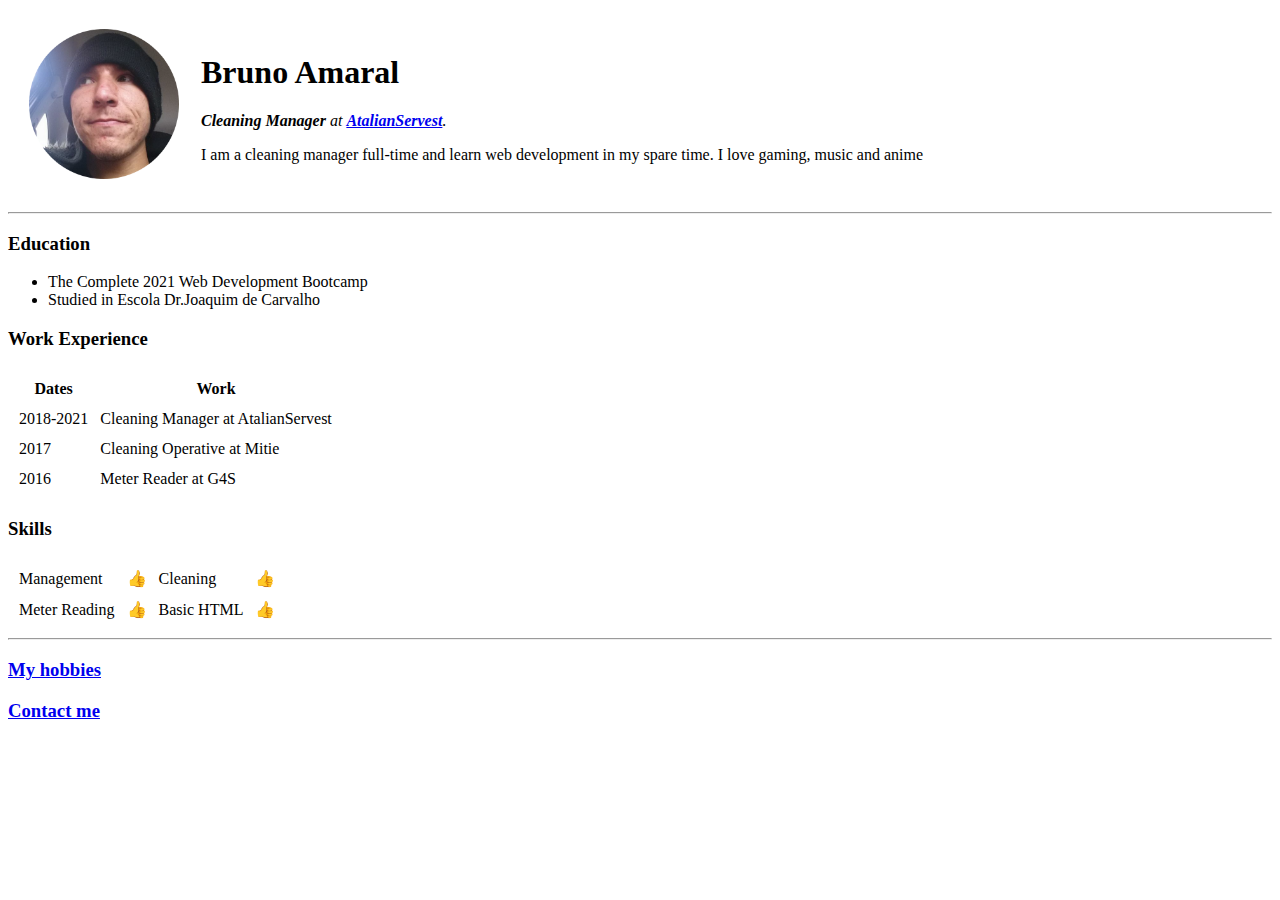
==== index.html @ ad5661b9 "Add initial cv website files" ====
<!DOCTYPE html>
<html>
  <head>
    <meta charset="utf-8" />
    <title>Bruno's Personal Site 🥶</title>
  </head>
  <body>
    <table cellspacing="20">
      <tr>
        <td><img src="images\brunoamaral1.png" alt="Personal picture" height="150" width="150"></td>
        <td><h1>Bruno Amaral</h1>
    <p><em><strong>Cleaning Manager</strong> at <strong><a href="https://www.atalianservest.co.uk/">AtalianServest</a></strong>.</em></p>
    <p>I am a cleaning manager full-time and learn web development in my spare time. I love gaming, music and anime</p></td>
      </tr>
    </table>
    
    
    <hr>
    <h3>Education</h3>
    <ul>
        <li>The Complete 2021 Web Development Bootcamp</li>
        <li>Studied in Escola Dr.Joaquim de Carvalho</li>
    </ul>
  <h3>Work Experience</h3>
  <table cellspacing="10">
    <thead>
      <tr>
        <th>Dates</th>
        <th>Work</th>
      </tr>
    </thead>
    <tbody>
     <tr>
      <td>2018-2021</td> <td>Cleaning Manager at AtalianServest</td>
    </tr>
    <tr>
      <td>2017</td> <td>Cleaning Operative at Mitie</td>
    </tr>
    <tr>
      <td>2016</td><td>Meter Reader at G4S</td>
    </tr> 
    </tbody>   
  </table>
  <h3>Skills</h3>
  <table cellspacing="10">
    <tr>
      <td>Management</td>
      <td>👍</td>
      <td>Cleaning</td>
      <td>👍</td>
    </tr>
    <tr>
      <td>Meter Reading</td><td>👍</td>
      <td>Basic HTML</td><td>👍</td>
    </tr>
  </table>
  <hr>
  <h3><a href="C:\Users\bmama\OneDrive\Desktop\VS Code Projects\Web development\HTML - personal site\hobbies.html">My hobbies</a></h3>
  <h3><a href="contact.html">Contact me</a></h3> 


  </body>

</html>
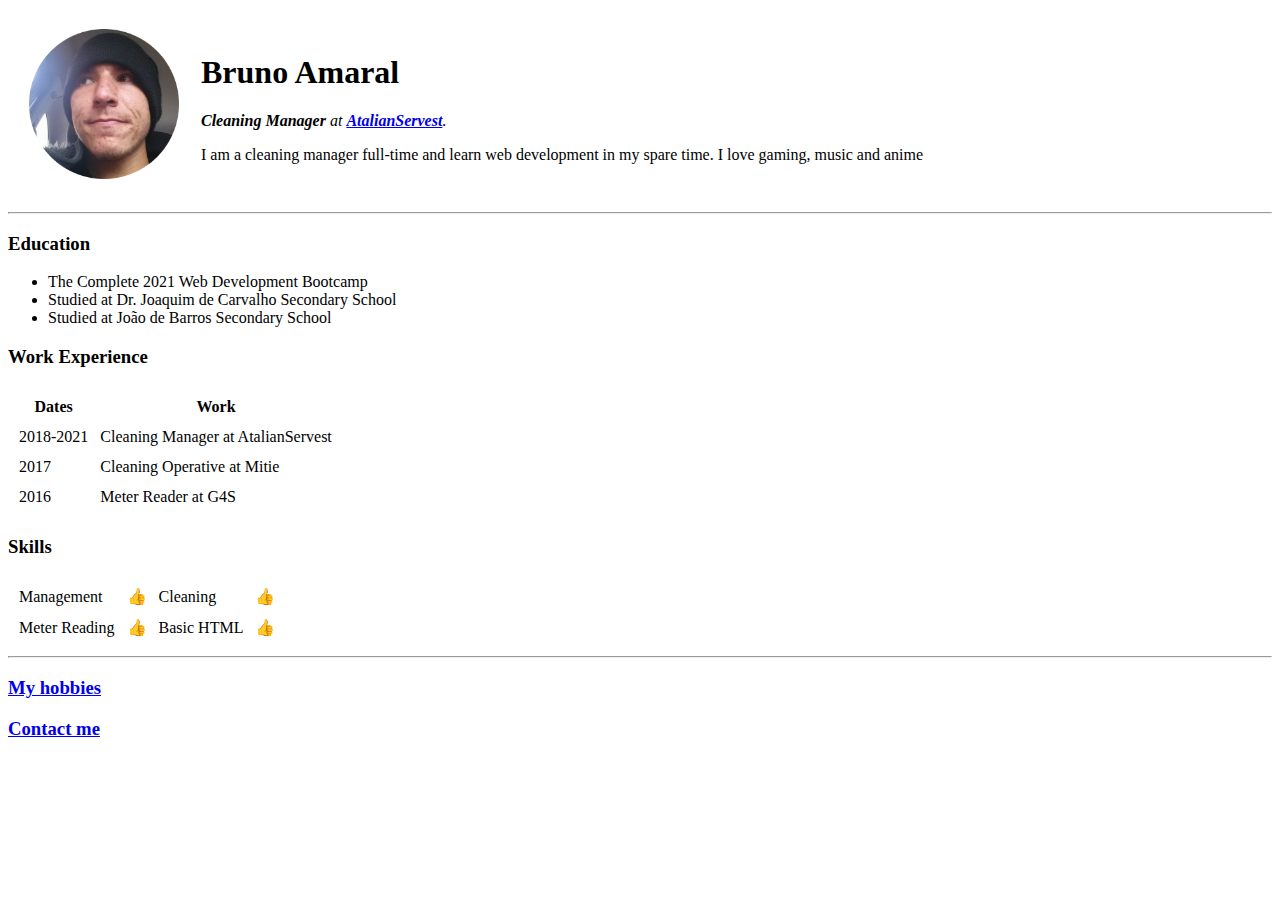
==== commit bce953e9: "changes to education section" ====
--- a/index.html
+++ b/index.html
@@ -19,7 +19,8 @@
     <h3>Education</h3>
     <ul>
         <li>The Complete 2021 Web Development Bootcamp</li>
-        <li>Studied in Escola Dr.Joaquim de Carvalho</li>
+        <li>Studied at Dr. Joaquim de Carvalho Secondary School</li>
+        <li>Studied at  João de Barros Secondary School</li>
     </ul>
   <h3>Work Experience</h3>
   <table cellspacing="10">
@@ -56,9 +57,7 @@
   </table>
   <hr>
   <h3><a href="C:\Users\bmama\OneDrive\Desktop\VS Code Projects\Web development\HTML - personal site\hobbies.html">My hobbies</a></h3>
-  <h3><a href="contact.html">Contact me</a></h3> 
-
-
+  <h3><a href="contact.html">Contact me</a></h3>
   </body>
 
 </html>
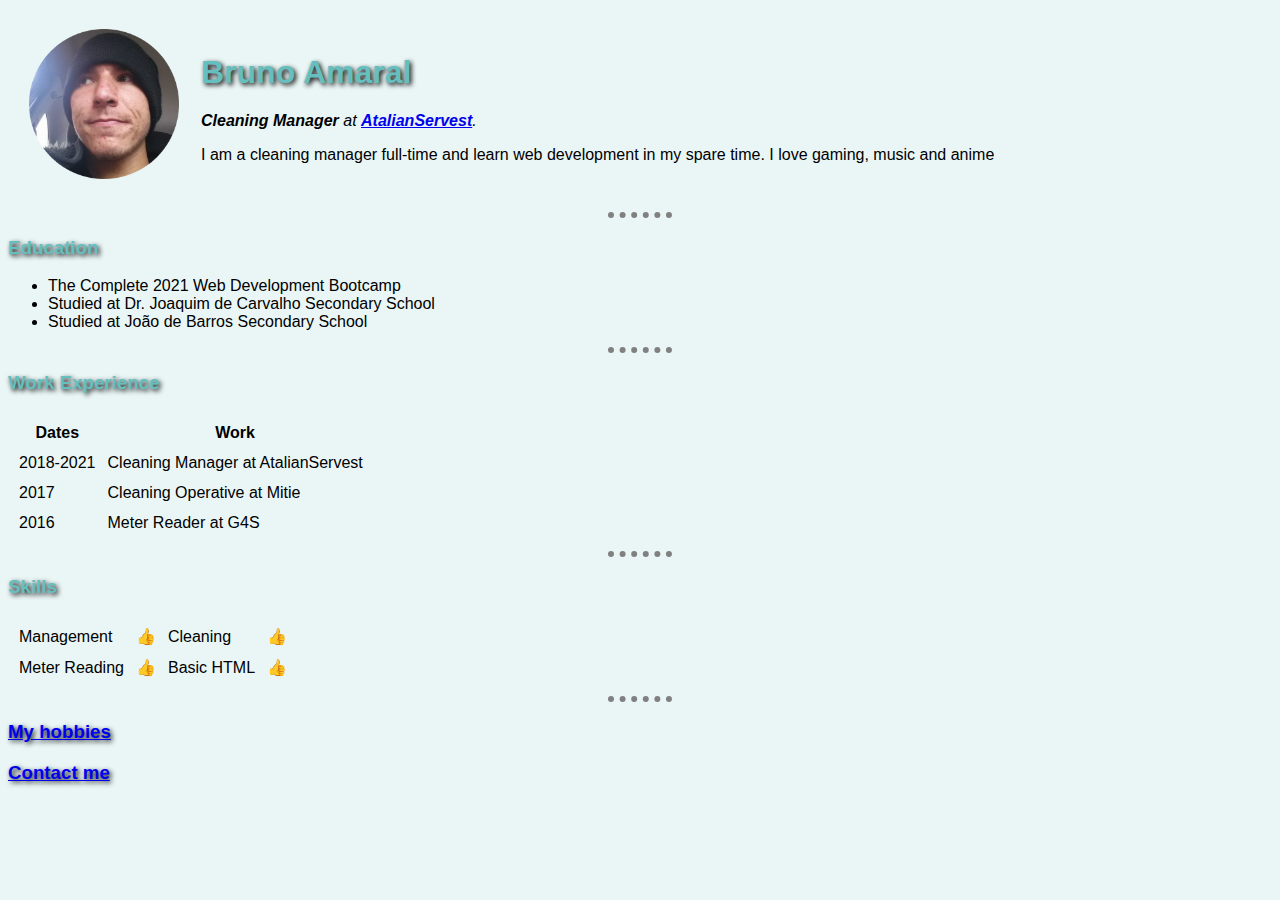
==== commit 2e8508e0: "css updates" ====
--- a/index.html
+++ b/index.html
@@ -1,27 +1,33 @@
 <!DOCTYPE html>
 <html>
-  <head>
-    <meta charset="utf-8" />
-    <title>Bruno's Personal Site 🥶</title>
-  </head>
-  <body>
-    <table cellspacing="20">
-      <tr>
-        <td><img src="images\brunoamaral1.png" alt="Personal picture" height="150" width="150"></td>
-        <td><h1>Bruno Amaral</h1>
-    <p><em><strong>Cleaning Manager</strong> at <strong><a href="https://www.atalianservest.co.uk/">AtalianServest</a></strong>.</em></p>
-    <p>I am a cleaning manager full-time and learn web development in my spare time. I love gaming, music and anime</p></td>
-      </tr>
-    </table>
-    
-    
-    <hr>
-    <h3>Education</h3>
-    <ul>
-        <li>The Complete 2021 Web Development Bootcamp</li>
-        <li>Studied at Dr. Joaquim de Carvalho Secondary School</li>
-        <li>Studied at  João de Barros Secondary School</li>
-    </ul>
+
+<head>
+  <meta charset="utf-8" />
+  <title>Bruno's Personal Site 🥶</title>
+  <link rel="stylesheet" href="css/styles.css">
+</head>
+
+<body>
+  <table cellspacing="20">
+    <tr>
+      <td><img src="images\brunoamaral1.png" alt="Personal picture" height="150" width="150"></td>
+      <td>
+        <h1>Bruno Amaral</h1>
+        <p><em><strong>Cleaning Manager</strong> at <strong><a href="https://www.atalianservest.co.uk/">AtalianServest</a></strong>.</em></p>
+        <p>I am a cleaning manager full-time and learn web development in my spare time. I love gaming, music and anime</p>
+      </td>
+    </tr>
+  </table>
+
+
+  <hr>
+  <h3>Education</h3>
+  <ul>
+    <li>The Complete 2021 Web Development Bootcamp</li>
+    <li>Studied at Dr. Joaquim de Carvalho Secondary School</li>
+    <li>Studied at João de Barros Secondary School</li>
+  </ul>
+  <hr>
   <h3>Work Experience</h3>
   <table cellspacing="10">
     <thead>
@@ -31,17 +37,21 @@
       </tr>
     </thead>
     <tbody>
-     <tr>
-      <td>2018-2021</td> <td>Cleaning Manager at AtalianServest</td>
-    </tr>
-    <tr>
-      <td>2017</td> <td>Cleaning Operative at Mitie</td>
-    </tr>
-    <tr>
-      <td>2016</td><td>Meter Reader at G4S</td>
-    </tr> 
-    </tbody>   
+      <tr>
+        <td>2018-2021</td>
+        <td>Cleaning Manager at AtalianServest</td>
+      </tr>
+      <tr>
+        <td>2017</td>
+        <td>Cleaning Operative at Mitie</td>
+      </tr>
+      <tr>
+        <td>2016</td>
+        <td>Meter Reader at G4S</td>
+      </tr>
+    </tbody>
   </table>
+  <hr>
   <h3>Skills</h3>
   <table cellspacing="10">
     <tr>
@@ -51,13 +61,15 @@
       <td>👍</td>
     </tr>
     <tr>
-      <td>Meter Reading</td><td>👍</td>
-      <td>Basic HTML</td><td>👍</td>
+      <td>Meter Reading</td>
+      <td>👍</td>
+      <td>Basic HTML</td>
+      <td>👍</td>
     </tr>
   </table>
   <hr>
-  <h3><a href="C:\Users\bmama\OneDrive\Desktop\VS Code Projects\Web development\HTML - personal site\hobbies.html">My hobbies</a></h3>
+  <h3><a href="hobbies.html">My hobbies</a></h3>
   <h3><a href="contact.html">Contact me</a></h3>
-  </body>
+</body>
 
 </html>
--- a/css/styles.css
+++ b/css/styles.css
@@ -0,0 +1,19 @@
+  body {
+      background-color: #eaf6f6;
+      font-family: Arial, Helvetica, sans-serif;
+    }
+    hr {
+      border-style: none;
+      border-top: dotted;
+      border-color: grey;
+      border-width: 6px;
+      width: 5%;
+    }
+    h1 {
+        color: #66bfbf;
+        text-shadow: 2px 2px 5px black;
+    }
+    h3 {
+        color: #66bfbf;
+        text-shadow: 2px 2px 5px black;
+    }